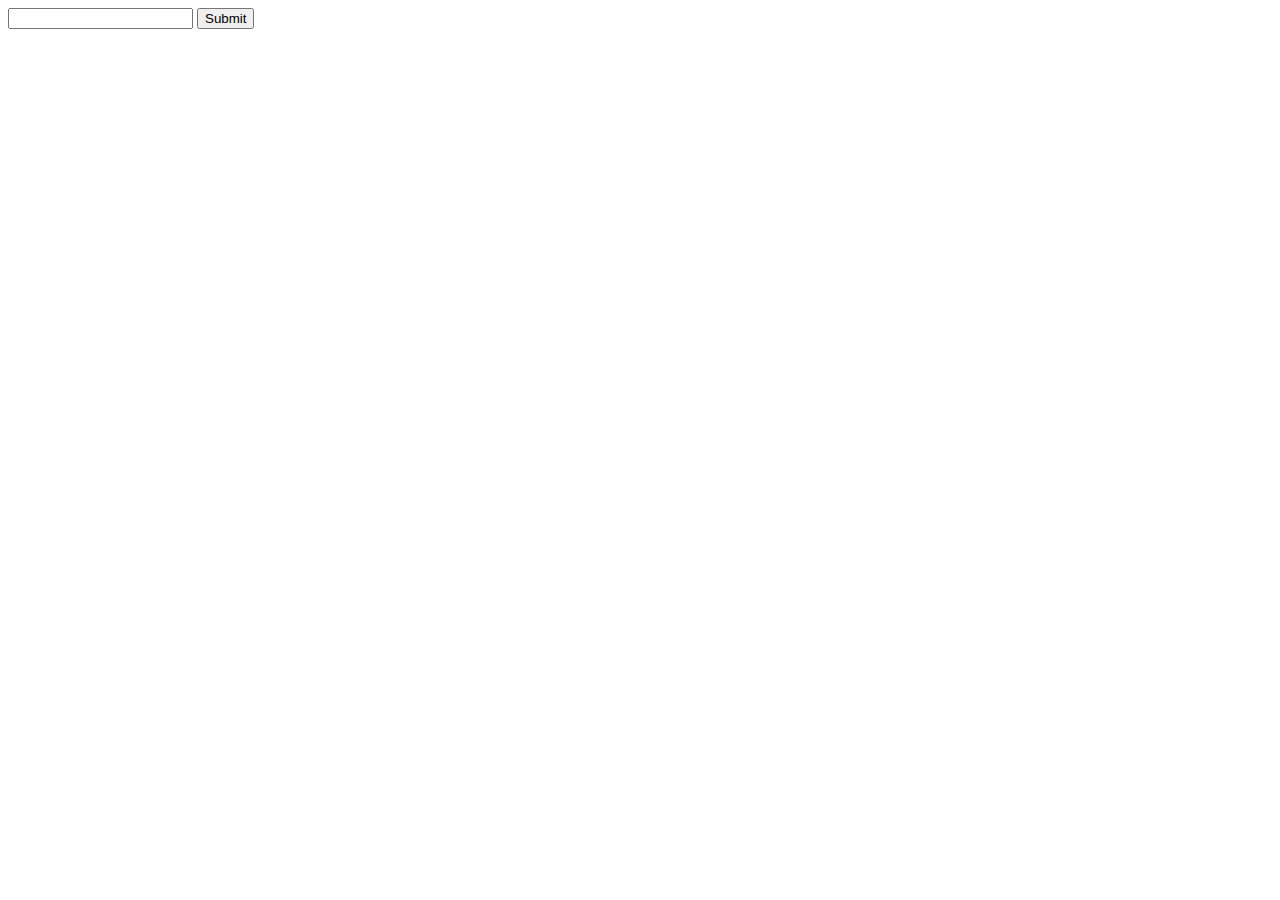
==== public/index.html @ 21f98cb3 "Add message to browser UI" ====
<!DOCTYPE HTML>
<html>
  <head>
  <meta charset="UTF-8">
  <title>Socket.io Basics</title>
  </head>
  <body>
    <div class="messages">
			
		</div>
  	
		<form id="message-form">
			<input type="text" name="message"/>
			<input type="submit"/>
		</form>
  
  	<script src="//ajax.googleapis.com/ajax/libs/jquery/2.2.1/jquery.min.js"></script>
		<!-- Fall back to a local copy of jQuery if the CDN fails -->
		<script>
			window.jQuery || document.write('<script src="/js/jquery-2.2.1.min.js"><\/script>')
		</script>
  	
  	<script src="/js/socket.io-1.3.7.js"></script>
  	<script src="/js/app.js"></script>
  </body>
</html>
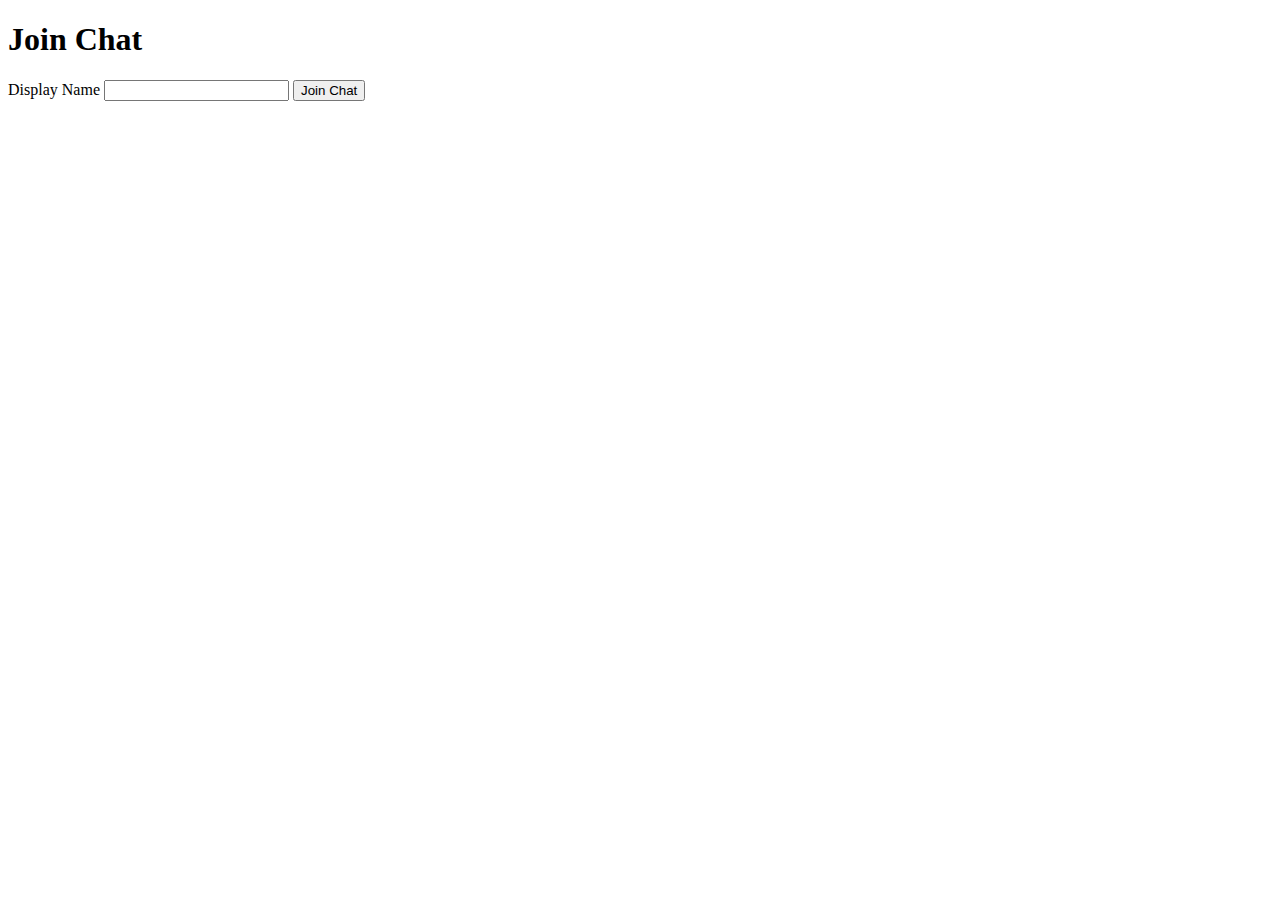
==== commit d58b0ea1: "Add join chat screen" ====
--- a/public/index.html
+++ b/public/index.html
@@ -5,22 +5,11 @@
   <title>Socket.io Basics</title>
   </head>
   <body>
-    <div class="messages">
-			
-		</div>
-  	
-		<form id="message-form">
-			<input type="text" name="message"/>
-			<input type="submit"/>
+  	<h1>Join Chat</h1>
+  	<form action="/chat.html">
+			<label>Display Name</label>
+			<input type="text" name="name"/>
+			<input type="submit" value="Join Chat"/>
 		</form>
-  
-  	<script src="//ajax.googleapis.com/ajax/libs/jquery/2.2.1/jquery.min.js"></script>
-		<!-- Fall back to a local copy of jQuery if the CDN fails -->
-		<script>
-			window.jQuery || document.write('<script src="/js/jquery-2.2.1.min.js"><\/script>')
-		</script>
-  	
-  	<script src="/js/socket.io-1.3.7.js"></script>
-  	<script src="/js/app.js"></script>
   </body>
 </html>
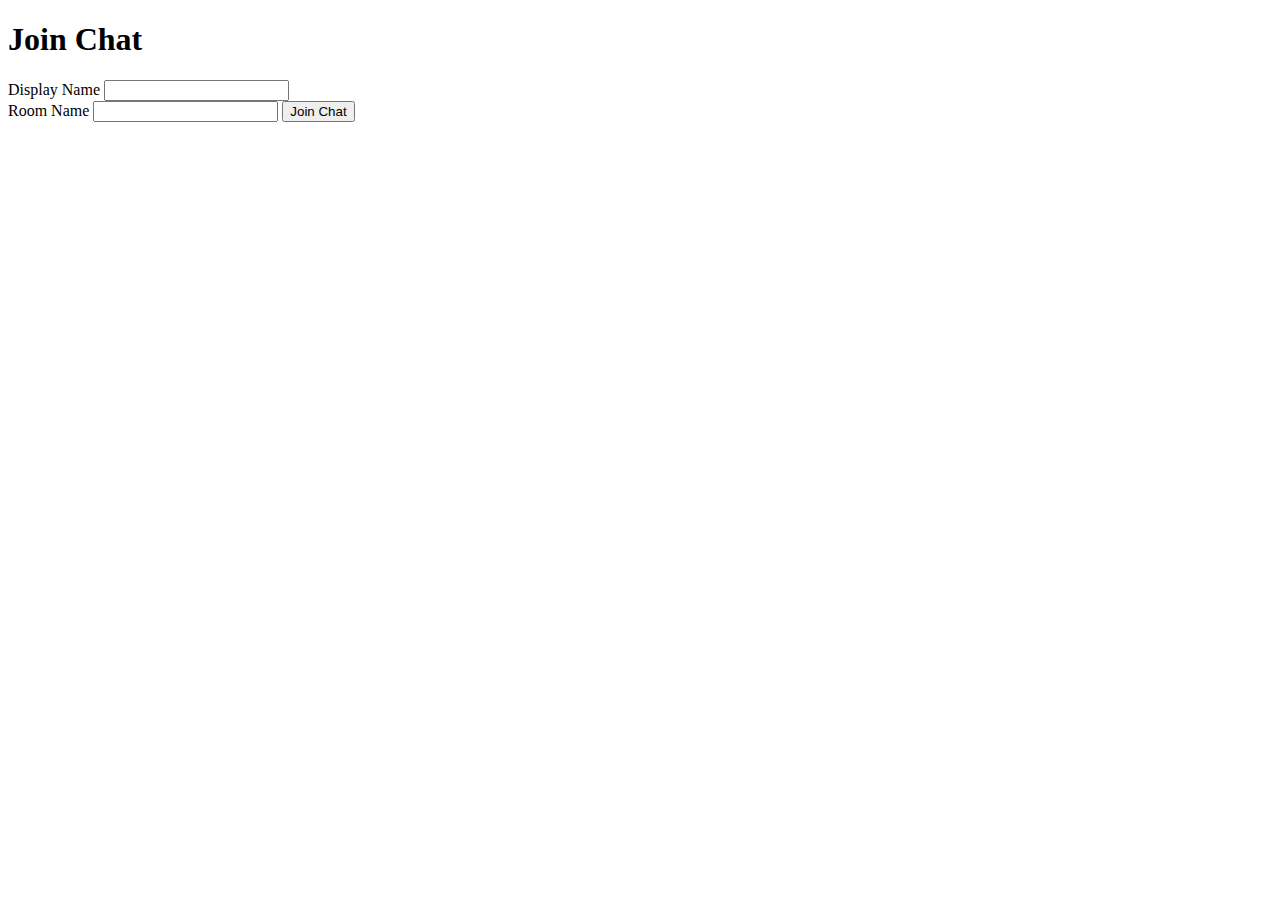
==== commit 4cb04163: "Add support for chat rooms" ====
--- a/public/index.html
+++ b/public/index.html
@@ -8,7 +8,9 @@
   	<h1>Join Chat</h1>
   	<form action="/chat.html">
 			<label>Display Name</label>
-			<input type="text" name="name"/>
+			<input type="text" name="name"/><br/>
+			<label>Room Name</label>
+			<input type="text" name="room"/>
 			<input type="submit" value="Join Chat"/>
 		</form>
   </body>
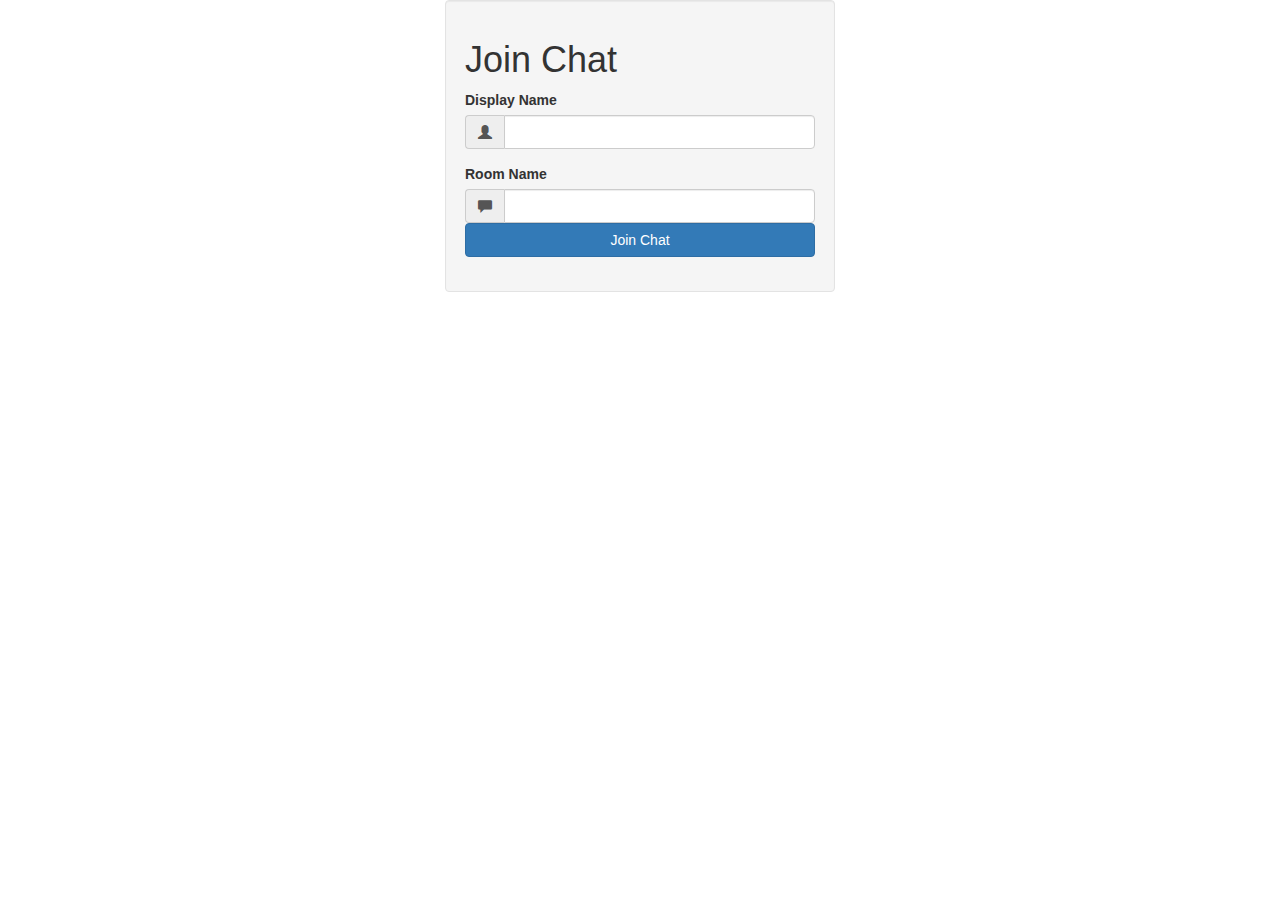
==== commit b7be1142: "Add bootstrap and style join page" ====
--- a/public/index.html
+++ b/public/index.html
@@ -1,17 +1,42 @@
 <!DOCTYPE HTML>
 <html>
   <head>
-  <meta charset="UTF-8">
-  <title>Socket.io Basics</title>
-  </head>
-  <body>
-  	<h1>Join Chat</h1>
-  	<form action="/chat.html">
-			<label>Display Name</label>
-			<input type="text" name="name"/><br/>
-			<label>Room Name</label>
-			<input type="text" name="room"/>
-			<input type="submit" value="Join Chat"/>
-		</form>
+	  <meta charset="UTF-8">
+	  <title>Socket.io Basics</title>
+	  <link rel="stylesheet" href="./css/bootstrap.min.css">
+	  <link rel="stylesheet" href="./css/styles.css">
+	</head>
+  <body>   	
+  	<div class="vertical-center">
+	  	<div class="container">
+	  		<div class="row">
+	  			<div class="col-md-4 col-md-offset-4 well">
+	  				<h1>Join Chat</h1>
+				  	<form action="/chat.html">
+				  		<div class="form-group">
+								<label>Display Name</label>
+								<div class="input-group">
+									<span class="input-group-addon">
+										<i class="glyphicon glyphicon-user"></i>
+									</span>
+									<input type="text" name="name" class="form-control"/>
+								</div>
+							</div>
+							<div class="form-group">
+								<label>Room Name</label>
+								<div class="input-group">
+									<span class="input-group-addon">
+										<i class="glyphicon glyphicon-comment"></i>
+									</span>
+								<input type="text" name="room" class="form-control"/>
+							</div>							
+							<div class="form-group">
+								<input type="submit" value="Join Chat" class="btn btn-primary btn-block"/>
+							</div>
+						</form>  					
+					<div>
+	  		</div>  	         
+	  	</div>
+		</div>  	
   </body>
-</html>
+</html>--- a/public/css/styles.css
+++ b/public/css/styles.css
@@ -0,0 +1,6 @@
+.vertical-center{
+	min-heigth:100vh;
+	margin:0;
+	display:flex;
+	align-items:center;
+}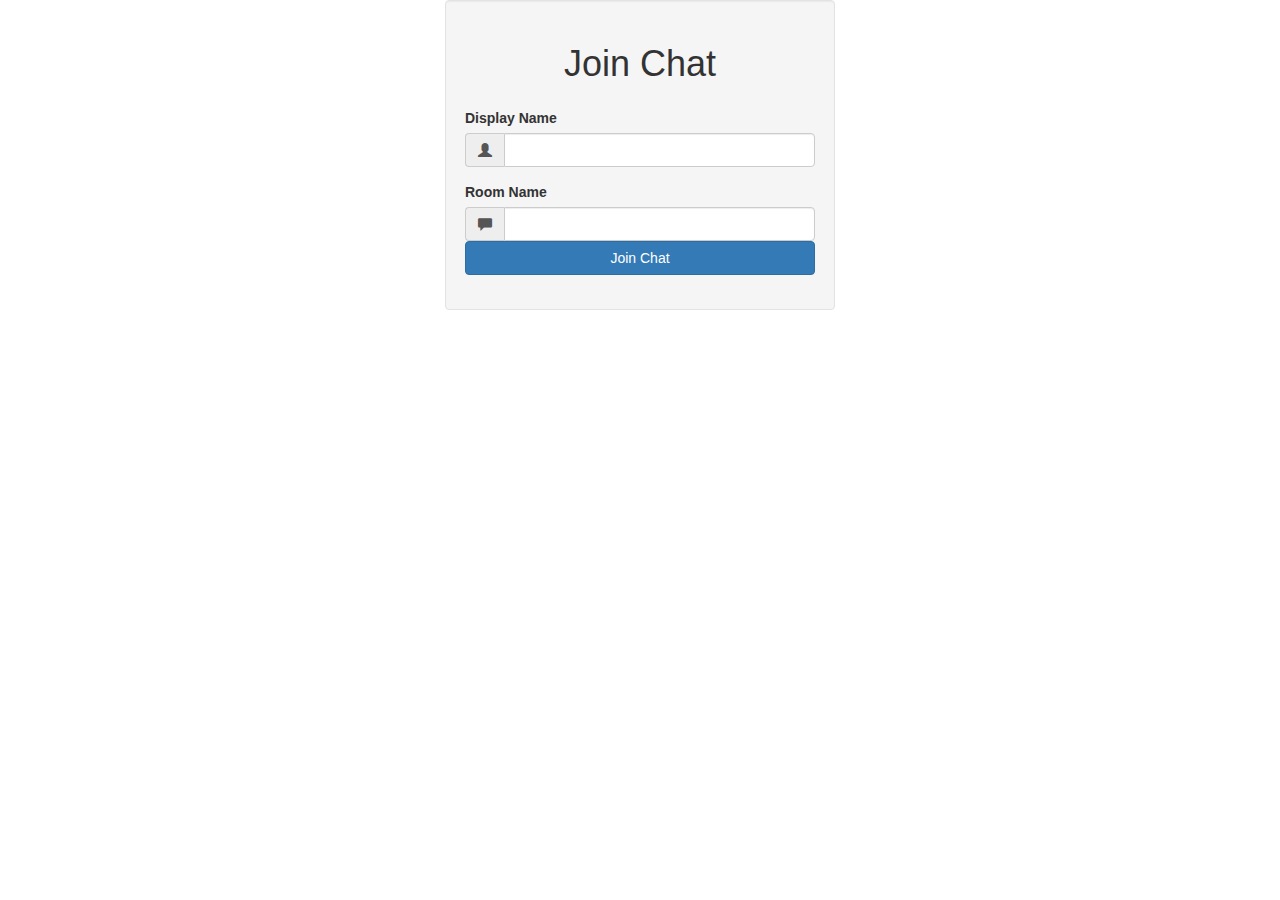
==== commit 28aa7259: "Final custom styles" ====
--- a/public/index.html
+++ b/public/index.html
@@ -11,7 +11,7 @@
 	  	<div class="container">
 	  		<div class="row">
 	  			<div class="col-md-4 col-md-offset-4 well">
-	  				<h1>Join Chat</h1>
+	  				<h1 class="text-center">Join Chat</h1>
 				  	<form action="/chat.html">
 				  		<div class="form-group">
 								<label>Display Name</label>
--- a/public/css/styles.css
+++ b/public/css/styles.css
@@ -3,4 +3,12 @@
 	margin:0;
 	display:flex;
 	align-items:center;
+}
+
+h1{
+	margin: 24px 0;
+}
+
+.messages p{
+	margin: 6px 0; 	
 }